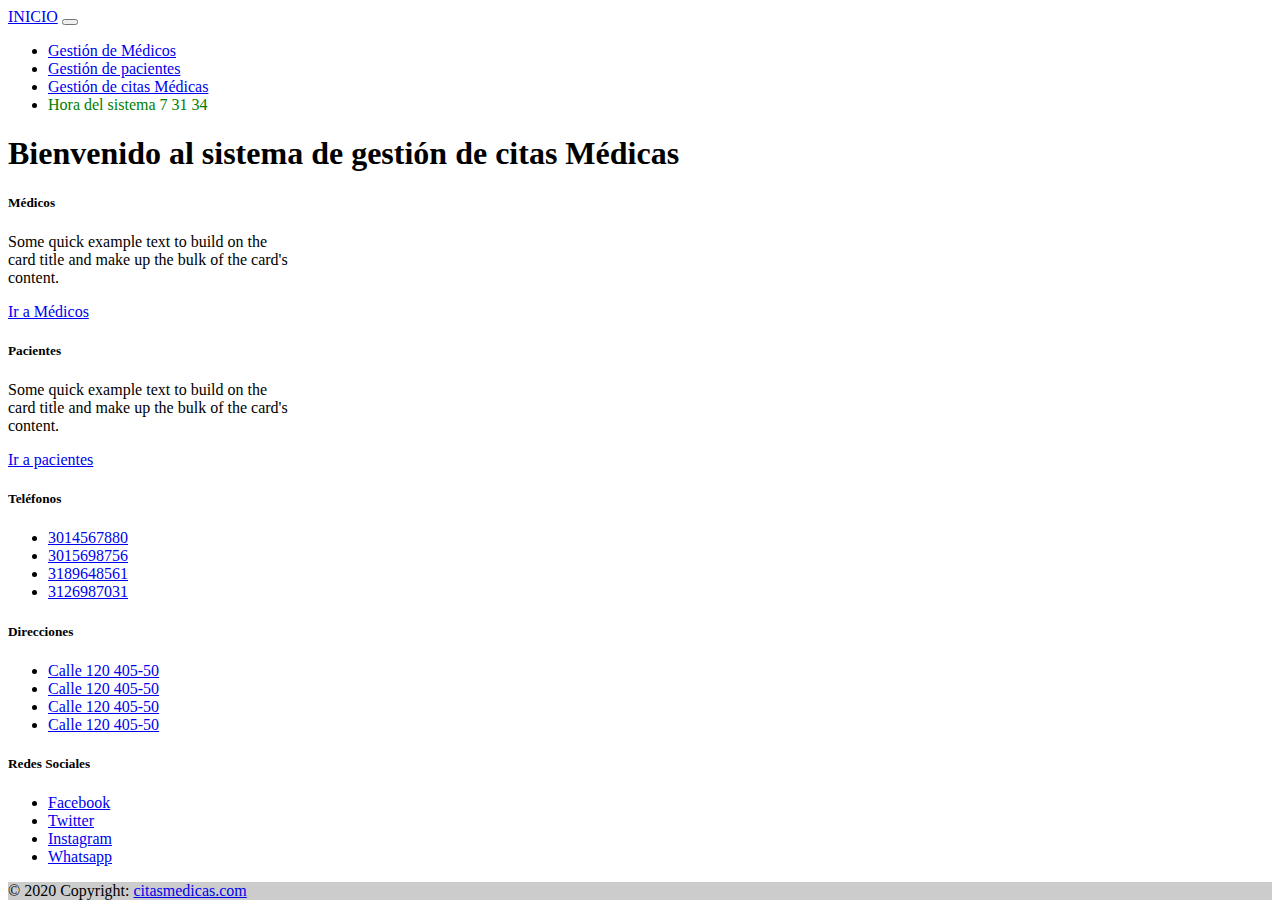
==== citasmedicas.html @ 7fa05c5d "cargar datos" ====
<!DOCTYPE html>
<html lang="en">
<head>
    <meta charset="UTF-8">
    <meta http-equiv="X-UA-Compatible" content="IE=edge">
    <meta name="viewport" content="width=device-width, initial-scale=1.0">
    <title>Citas Medicas</title>
    <link href="https://cdn.jsdelivr.net/npm/bootstrap@5.2.1/dist/css/bootstrap.min.css" rel="stylesheet" integrity="sha384-iYQeCzEYFbKjA/T2uDLTpkwGzCiq6soy8tYaI1GyVh/UjpbCx/TYkiZhlZB6+fzT" crossorigin="anonymous">
</head>
</head>
<body onload="mostrarHora()">
 <!-- aqui va la barra  -->
<nav class="navbar navbar-expand-lg navbar navbar-dark bg-dark">
    <a class="navbar-brand" href="#">INICIO</a>
    <button class="navbar-toggler" type="button" data-toggle="collapse" data-target="#navbarNav" aria-controls="navbarNav" aria-expanded="false" aria-label="Toggle navigation">
      <span class="navbar-toggler-icon"></span>
    </button>
    <div class="collapse navbar-collapse" id="navbarNav">
      <ul class="navbar-nav">
        <li class="nav-item active">
          <a class="nav-link" href="medicos.html">Gestión de Médicos <span class="sr-only"></span></a>
        </li>
        <li class="nav-item">
          <a class="nav-link" href="pacientes.html">Gestión de pacientes</a>
        </li>
        <li class="nav-item">
          <a class="nav-link" href="gestiondemedicos.html">Gestión de citas Médicas</a>
        </li>
        <li class="nav-item">
            <span class="" id="reloj" style="color:green;">
            </span>
        </li>
      </ul>
    </div>
  </nav> 
   <H1 class="text-center">Bienvenido al sistema de gestión de citas Médicas</H1>
<div class=" row text-center justify-content-md-center">
  <div class="card" style="width: 18rem;">
    <div class="card-body">
      <h5 class="card-title">Médicos</h5>
      <p class="card-text">Some quick example text to build on the card title and make up the bulk of the card's content.</p>
      <a href="#" class="btn btn-primary">Ir a Médicos</a>
    </div>
  </div>

  <div class="card" style="width: 18rem;">
    <div class="card-body">
      <h5 class="card-title">Pacientes</h5>
      <p class="card-text">Some quick example text to build on the card title and make up the bulk of the card's content.</p>
      <a href="#" class="btn btn-primary">Ir a pacientes</a>
    </div>
  </div>
</div>
  

<!-- aqui va el footer :  -->

<!-- Footer -->
<footer class="bg-dark text-center text-white">
    <!-- Grid container -->
    <div class="container p-4">
      <!-- Section: Social media -->
      <section class="mb-4">
  
      <!-- Section: Text -->
      <section class="mb-4">

      </section>
      <!-- Section: Text -->
  
      <!-- Section: Links -->
      <section class="">
        <!--Grid row-->
        <div class="row">

          <div class="col-lg-3 col-md-6 mb-4 mb-md-0">
            <h5 class="text-uppercase">Teléfonos</h5>
  
            <ul class="list-unstyled mb-0">
              <li>
                <a href="#!" class="text-white">3014567880</a>
              </li>
              <li>
                <a href="#!" class="text-white">3015698756</a>
              </li>
              <li>
                <a href="#!" class="text-white">3189648561</a>
              </li>
              <li>
                <a href="#!" class="text-white">3126987031</a>
              </li>
            </ul>
          </div>
          <!--Grid column-->
  
          <!--Grid column-->
          <div class="col-lg-3 col-md-6 mb-4 mb-md-0">
            <h5 class="text-uppercase">Direcciones</h5>
  
            <ul class="list-unstyled mb-0">
              <li>
                <a href="#!" class="text-white">Calle 120 405-50</a>
              </li>
              <li>
                <a href="#!" class="text-white">Calle 120 405-50</a>
              </li>
              <li>
                <a href="#!" class="text-white">Calle 120 405-50</a>
              </li>
              <li>
                <a href="#!" class="text-white">Calle 120 405-50</a>
              </li>
            </ul>
          </div>
          <!--Grid column-->
  
          <!--Grid column-->
          <div class="col-lg-3 col-md-6 mb-4 mb-md-0">
            <h5 class="text-uppercase">Redes Sociales</h5>
  
            <ul class="list-unstyled mb-0">
              <li>
                <a href="#!" class="text-white">Facebook</a>
              </li>
              <li>
                <a href="#!" class="text-white">Twitter</a>
              </li>
              <li>
                <a href="#!" class="text-white">Instagram</a>
              </li>
              <li>
                <a href="#!" class="text-white">Whatsapp</a>
              </li>
            </ul>
          </div>
          <!--Grid column-->
        </div>
        <!--Grid row-->
      </section>
      <!-- Section: Links -->
    </div>
    <!-- Grid container -->
  
    <!-- Copyright -->
    <div class="text-center p-3" style="background-color: rgba(0, 0, 0, 0.2);">
      © 2020 Copyright:
      <a class="text-white" href="https://mdbootstrap.com/">citasmedicas.com</a>
    </div>
    <!-- Copyright -->
  </footer>
  <!-- Footer -->
</body>
<script src="https://cdn.jsdelivr.net/npm/bootstrap@5.2.1/dist/js/bootstrap.bundle.min.js" integrity="sha384-u1OknCvxWvY5kfmNBILK2hRnQC3Pr17a+RTT6rIHI7NnikvbZlHgTPOOmMi466C8" crossorigin="anonymous"></script>
<script src="	https://cdn.jsdelivr.net/npm/bootstrap@5.2.1/dist/js/bootstrap.bundle.min.js"></script>
<script src="reloj.js"></script>

</html>
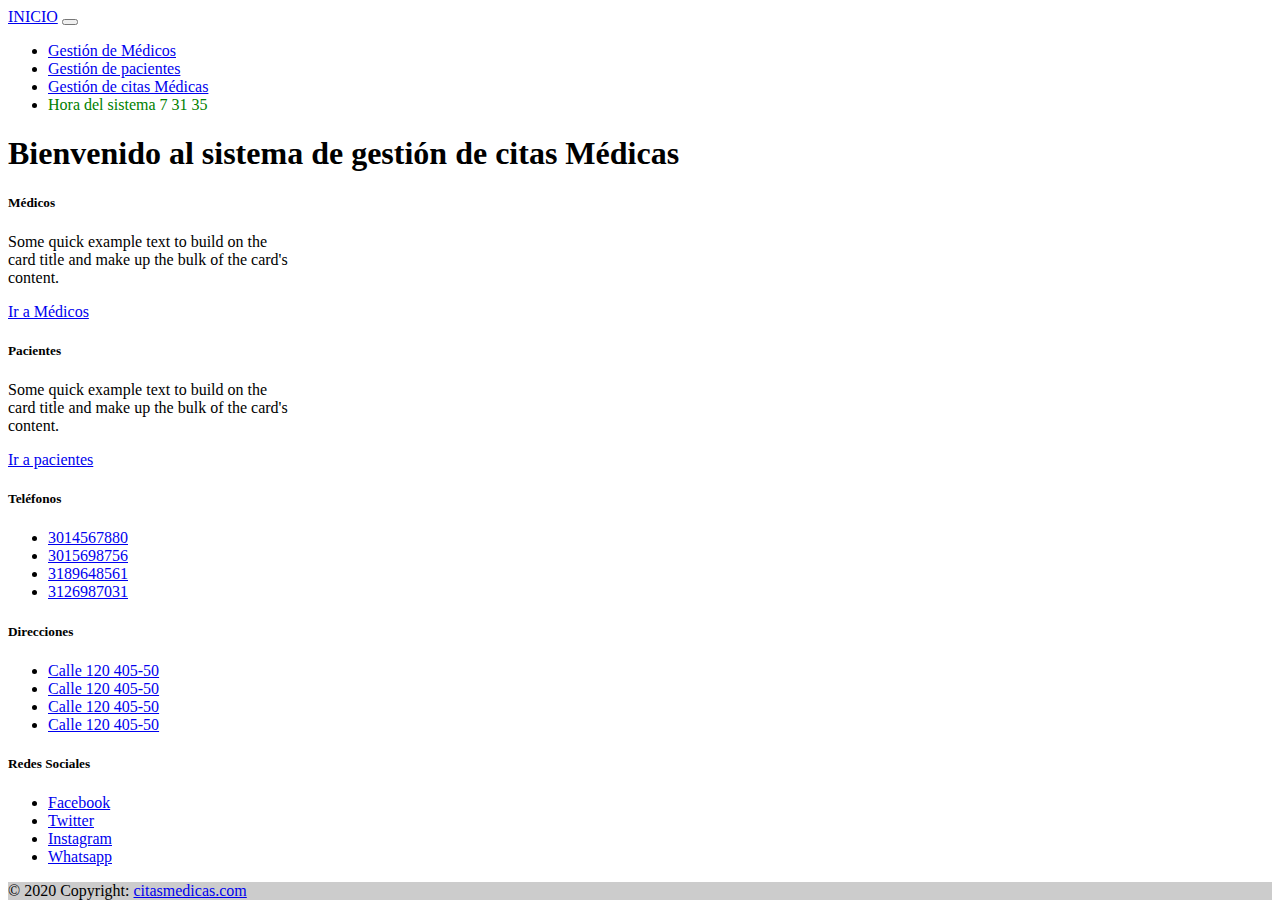
==== commit c596019e: "se agrego funcion al boton de si sisben y No" ====
--- a/citasmedicas.html
+++ b/citasmedicas.html
@@ -11,7 +11,7 @@
 <body onload="mostrarHora()">
  <!-- aqui va la barra  -->
 <nav class="navbar navbar-expand-lg navbar navbar-dark bg-dark">
-    <a class="navbar-brand" href="#">INICIO</a>
+    <a class="navbar-brand" href="citasmedicas.html">INICIO</a>
     <button class="navbar-toggler" type="button" data-toggle="collapse" data-target="#navbarNav" aria-controls="navbarNav" aria-expanded="false" aria-label="Toggle navigation">
       <span class="navbar-toggler-icon"></span>
     </button>
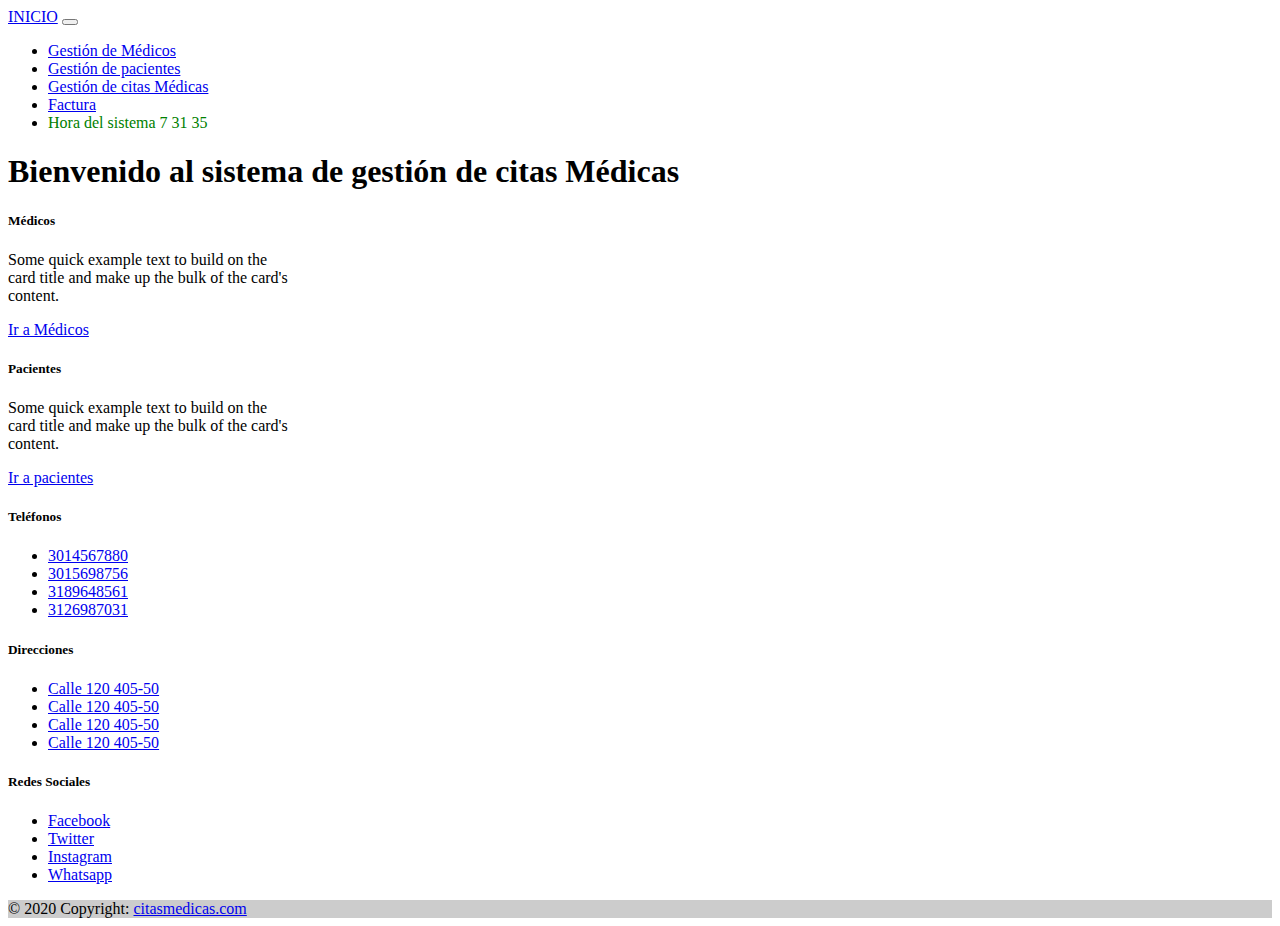
==== commit 44275be4: "se terminoel taller it's Done" ====
--- a/citasmedicas.html
+++ b/citasmedicas.html
@@ -25,6 +25,9 @@
         </li>
         <li class="nav-item">
           <a class="nav-link" href="gestiondemedicos.html">Gestión de citas Médicas</a>
+        </li>
+        <li class="nav-item active">
+          <a class="nav-link" href="factura.html">Factura <span class="sr-only"></span></a>
         </li>
         <li class="nav-item">
             <span class="" id="reloj" style="color:green;">
